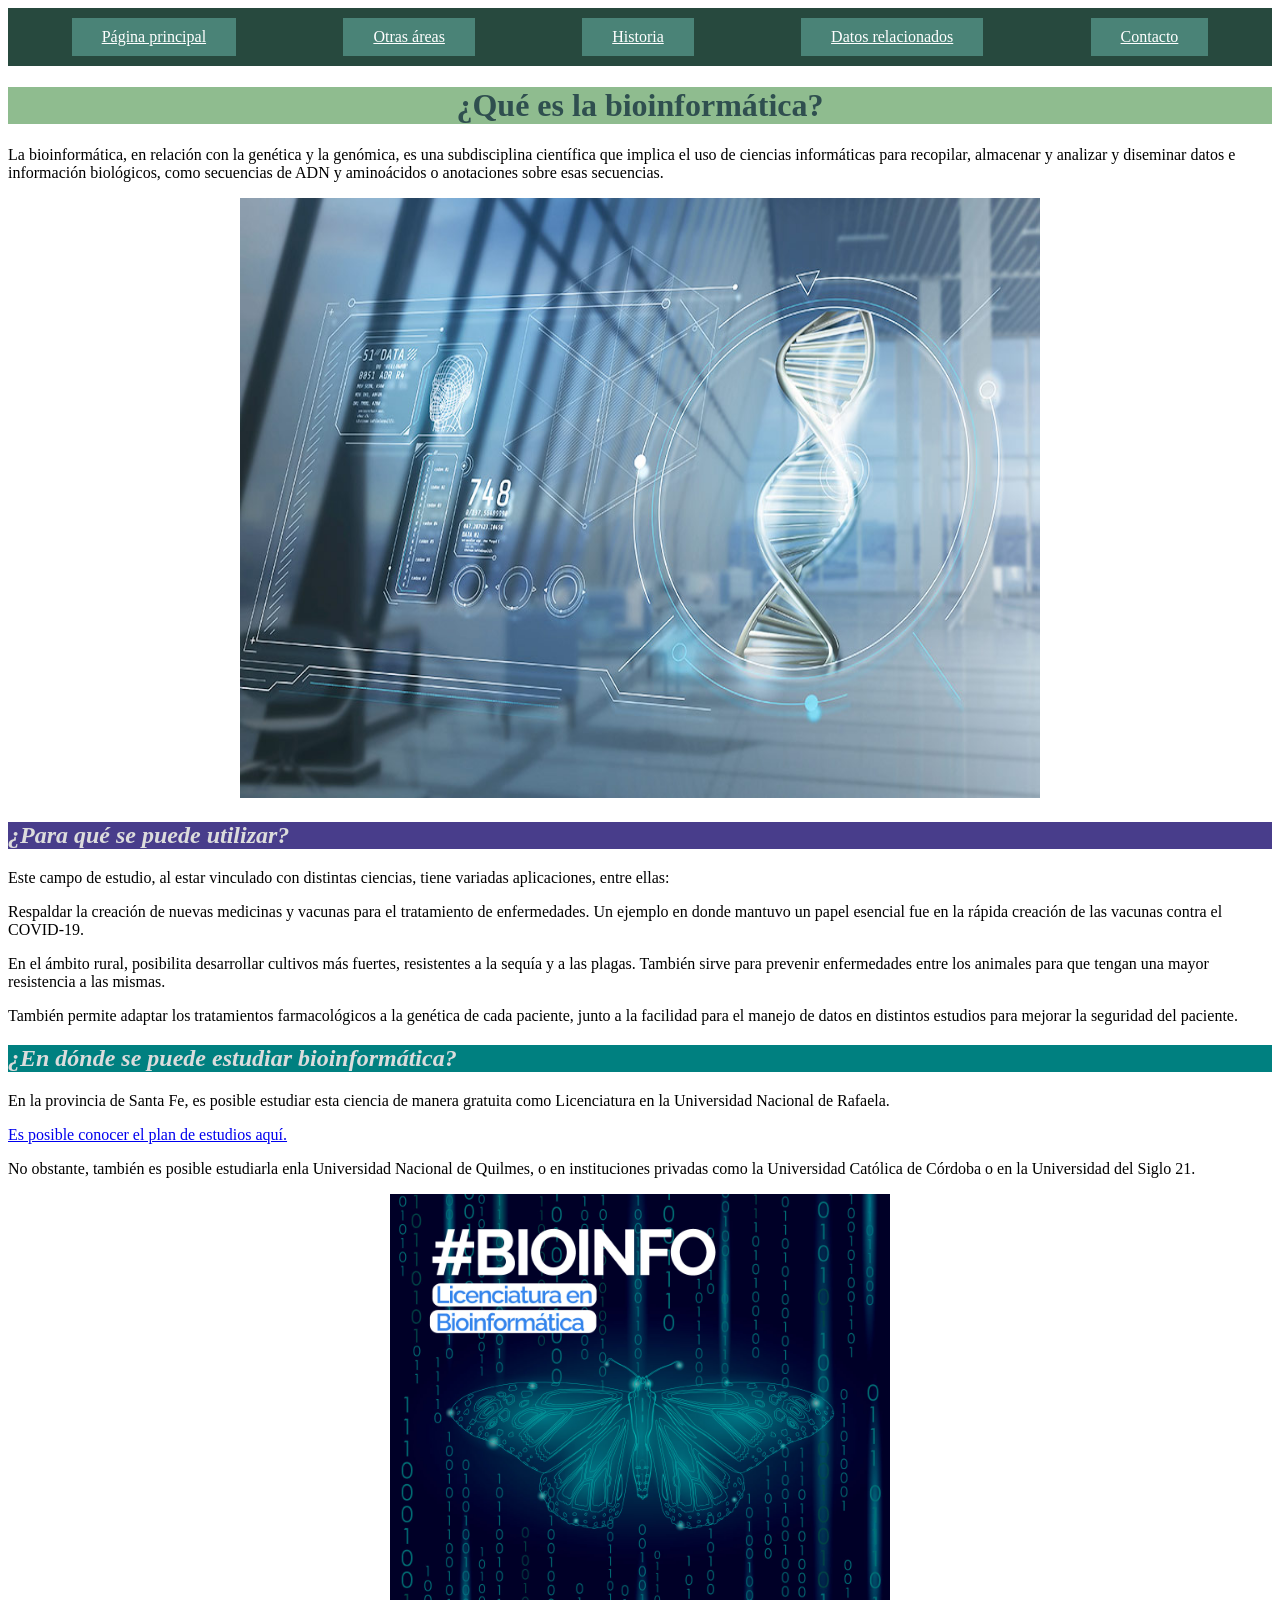
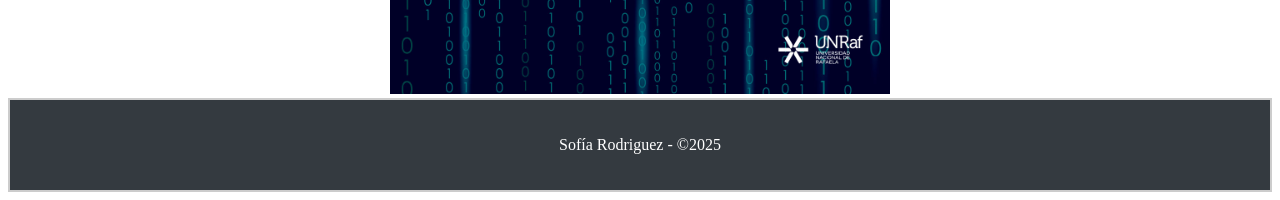
==== index.html @ a3f8b673 "Add files via upload" ====
<!DOCTYPE html>
<html lang="en">
<head>
    <meta charset="UTF-8">
    <meta http-equiv="X-UA-Compatible" content="IE=edge">
    <meta name="viewport" content="width=device-width, initial-scale=1.0">
    <title>Bioinformática e Informática en la Medicina</title>
    <link rel="stylesheet" href="estilos.css">
</head>

<nav>
    <a href="index.html" class="nav-enlace">Página principal</a>
    <a href="página2.html" class="nav-enlace">Otras áreas</a>
    <a href="página3.html" class="nav-enlace">Historia</a>
    <a href="página4.html" class="nav-enlace">Datos relacionados</a>
    <a href="página5.html" class="nav-enlace">Contacto</a>
</nav>

<body>

    <h1>¿Qué es la bioinformática?</h1>
    <p>La bioinformática, en relación con la genética y la genómica, es una subdisciplina científica que implica el uso de ciencias informáticas para recopilar, almacenar y analizar y diseminar datos e información biológicos, como secuencias de ADN y aminoácidos o anotaciones sobre esas secuencias.</p>

    <center><img src="bioinformatica.jpg" height="600" width="800"></center>

    <h2>¿Para qué se puede utilizar?</h2>

     <p>Este campo de estudio, al estar vinculado con distintas ciencias, tiene variadas aplicaciones, entre ellas:</p>

     <p>Respaldar la creación de nuevas medicinas y vacunas para el tratamiento de enfermedades. Un ejemplo en donde mantuvo un papel esencial fue en la rápida creación de las vacunas contra el COVID-19.</p>

     <p>En el ámbito rural, posibilita desarrollar cultivos más fuertes, resistentes a la sequía y a las plagas. También sirve para prevenir enfermedades entre los animales para que tengan una mayor resistencia a las mismas.</p>

     <p>También permite adaptar los tratamientos farmacológicos a la genética de cada paciente, junto a la facilidad para el manejo de datos en distintos estudios para mejorar la seguridad del paciente.</p>

    <h2 style="background-color:teal;">¿En dónde se puede estudiar bioinformática?</h2>
        <p>En la provincia de Santa Fe, es posible estudiar esta ciencia de manera gratuita como Licenciatura en la Universidad Nacional de Rafaela. </p>
        <a href="https://www.unraf.edu.ar/carreras-unraf/licenciaturas-ingenierias/155-propuesta/lic/pres/2863-licenciatura-en-bioinformatica-2">Es posible conocer el plan de estudios aquí.</a>
        <p>No obstante, también es posible estudiarla enla Universidad Nacional de Quilmes, o en instituciones privadas como la Universidad Católica de Córdoba o en la Universidad del Siglo 21.</p>
     <center><img src="bioinformatica 2.jpg" height="500" widht="300"></center>

     <footer>
        <p>Sofía Rodriguez - &copy;2025</p>
    </footer>
    
</body>
</html>
---- estilos.css ----
table {
    width: 50%;
      border-collapse: collapse;
      margin-top: 20px;
}

th, td {
    border: 1px solid #444;
    padding: 10px;
    text-align: left;
    }

 th {
    background-color: #f2f2f2;
    }

h1{
  color:darkslategrey;
  text-align: center;
  background-color:darkseagreen;
}

h2{
  color:gainsboro;
  background-color: darkslateblue;
  font-style: italic;
}

ul{
  font-family: Segoe UI, Tahoma, Geneva, 'Verdana', sans-serif;
}

li{
 font-size: large;
  color:rgb(11, 102, 102);
}

.nav-enlace {
  background-color: rgb(74, 131, 119);
  color: #fff;
  padding: 10px 30px;
}

.nav-enlace:hover {
  background-color: #98ccce;
}

nav {
  background-color: rgb(39, 73, 62);
  padding: 10px;
  display: flex;
  justify-content: space-around;
}

form{
  display: flex;
  flex-direction: column;
  text-align: center;
  width: 400px;
  background-color: #5a4f6d;
  padding: 45px 45px 30px 30px;
  margin-top: 50px;
  justify-content: center;
  box-shadow: 0 0 20px rgba(0, 0, 0, 0.2);
}
form h2{
  font-size: 35px;
  margin-bottom: 35px;
  color: #ffffff;
  background-color: #5a4f6d;
}
input{
  background-color: #f1f1f1;
  padding: 15px 20px;
  margin-bottom: 20px;
  border: 0;
  border-radius: 25px;
  color: #404040;
  outline: none;
  font-size: 16px;
}
.btn{
  background-color: #33193f;
  color: #ffffff;
  text-transform: uppercase;
  font-size: 15px;
  cursor: pointer;
}
.btn:hover{
  background-color: #b7a4c0;

}
@media(max-midth:991px){
  body{
      padding: 30px;
      
  }
  form{
      width: 340px;
  }
}

header, section, footer{
  padding: 20px;
  color: white;
  border:2px solid #ccc ;
}
header{
  border:2px solid #ccc ;
  background-color:darkseagreen;
}
section{
  border: 2px solid black; 
  background-color: darkslateblue;
  min-height: 200px;
}
footer{
  border: 2px solid #ccc;
  background-color: #343a40;
  text-align: center;
}
.grid{
  display: grid;
  grid-template-columns: 1fr 1fr;
  grid-template-rows: 1fr 1fr;
  height: 100vh;
}
section{
  border: 2px solid #ccc;
  padding: 20px;
  box-sizing: border-box;
  display: flex;
  align-items: center;
  justify-content: center;
  font-size: 1.5rem;
}
.s1{ background-color: #33997a;}
.s2{ background-color:#441f80;}
.s3{ background-color: #337e88;}
.s4{ background-color: #653f7e;}
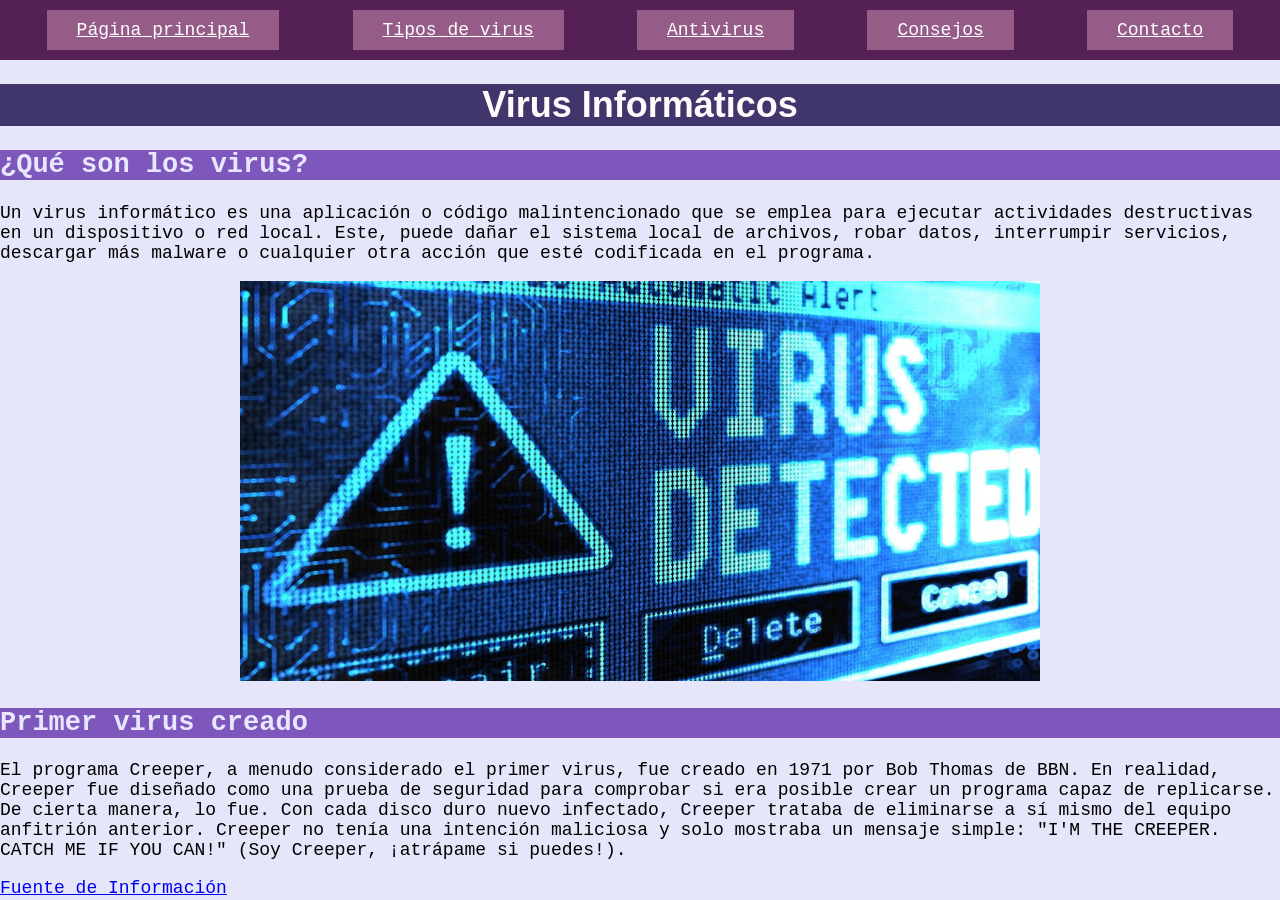
==== commit 639e247c: "Add files via upload" ====
--- a/index.html
+++ b/index.html
@@ -4,44 +4,41 @@
     <meta charset="UTF-8">
     <meta http-equiv="X-UA-Compatible" content="IE=edge">
     <meta name="viewport" content="width=device-width, initial-scale=1.0">
-    <title>Bioinformática e Informática en la Medicina</title>
+    <title>Virus Informáticos</title>
     <link rel="stylesheet" href="estilos.css">
+    <style>
+        h1{color: rgb(255, 250, 251);}
+        h2{color: rgb(233, 230, 255);}
+    </style>
+
 </head>
+<body>
+    
+    <nav>
+        <a href="index.html" class="nav-enlace">Página principal</a>
+        <a href="pagina2.html" class="nav-enlace">Tipos de virus</a>
+        <a href="página3.html" class="nav-enlace">Antivirus</a>
+        <a href="página4.html" class="nav-enlace">Consejos</a>
+        <a href="página5.html" class="nav-enlace">Contacto</a>
+    </nav>
 
-<nav>
-    <a href="index.html" class="nav-enlace">Página principal</a>
-    <a href="página2.html" class="nav-enlace">Otras áreas</a>
-    <a href="página3.html" class="nav-enlace">Historia</a>
-    <a href="página4.html" class="nav-enlace">Datos relacionados</a>
-    <a href="página5.html" class="nav-enlace">Contacto</a>
-</nav>
 
-<body>
+    <h1 style="background-color:rgb(65, 54, 107);"><center>Virus Informáticos</center></h1>
+    <p><h2 style="background-color:#7e57bd;">¿Qué son los virus?</h2></p>
+    <div>
 
-    <h1>¿Qué es la bioinformática?</h1>
-    <p>La bioinformática, en relación con la genética y la genómica, es una subdisciplina científica que implica el uso de ciencias informáticas para recopilar, almacenar y analizar y diseminar datos e información biológicos, como secuencias de ADN y aminoácidos o anotaciones sobre esas secuencias.</p>
-
-    <center><img src="bioinformatica.jpg" height="600" width="800"></center>
-
-    <h2>¿Para qué se puede utilizar?</h2>
-
-     <p>Este campo de estudio, al estar vinculado con distintas ciencias, tiene variadas aplicaciones, entre ellas:</p>
-
-     <p>Respaldar la creación de nuevas medicinas y vacunas para el tratamiento de enfermedades. Un ejemplo en donde mantuvo un papel esencial fue en la rápida creación de las vacunas contra el COVID-19.</p>
-
-     <p>En el ámbito rural, posibilita desarrollar cultivos más fuertes, resistentes a la sequía y a las plagas. También sirve para prevenir enfermedades entre los animales para que tengan una mayor resistencia a las mismas.</p>
-
-     <p>También permite adaptar los tratamientos farmacológicos a la genética de cada paciente, junto a la facilidad para el manejo de datos en distintos estudios para mejorar la seguridad del paciente.</p>
-
-    <h2 style="background-color:teal;">¿En dónde se puede estudiar bioinformática?</h2>
-        <p>En la provincia de Santa Fe, es posible estudiar esta ciencia de manera gratuita como Licenciatura en la Universidad Nacional de Rafaela. </p>
-        <a href="https://www.unraf.edu.ar/carreras-unraf/licenciaturas-ingenierias/155-propuesta/lic/pres/2863-licenciatura-en-bioinformatica-2">Es posible conocer el plan de estudios aquí.</a>
-        <p>No obstante, también es posible estudiarla enla Universidad Nacional de Quilmes, o en instituciones privadas como la Universidad Católica de Córdoba o en la Universidad del Siglo 21.</p>
-     <center><img src="bioinformatica 2.jpg" height="500" widht="300"></center>
-
-     <footer>
-        <p>Sofía Rodriguez - &copy;2025</p>
-    </footer>
+        <p>
+            Un virus informático es una aplicación o código malintencionado que se emplea para ejecutar actividades destructivas en un dispositivo o red local. Este, puede dañar el sistema local de archivos, robar datos, interrumpir servicios, descargar más malware o cualquier otra acción que esté codificada en el programa.
+        </p>
+        <p><center><img src="virus.jpg" width="800" height="400"></center></p>
+       
+        
+            <h2 style="background-color: #7e57bd;">Primer virus creado</h2>
+            <p>El programa Creeper, a menudo considerado el primer virus, fue creado en 1971 por Bob Thomas de BBN. En realidad, Creeper fue diseñado como una prueba de seguridad para comprobar si era posible crear un programa capaz de replicarse. De cierta manera, lo fue. Con cada disco duro nuevo infectado, Creeper trataba de eliminarse a sí mismo del equipo anfitrión anterior. Creeper no tenía una intención maliciosa y solo mostraba un mensaje simple: "I'M THE CREEPER. CATCH ME IF YOU CAN!" (Soy Creeper, ¡atrápame si puedes!).</p>
     
+       
+        <a href="https://latam.kaspersky.com/resource-center/threats/a-brief-history-of-computer-viruses-and-what-the-future-holds?srsltid=AfmBOopUJEHd1B06jmvAC_T3ngJtnHEy0yNGcgoKGEt2JTDi5s_iaLh1">Fuente de Información</a>
+    
+    </div>
 </body>
-</html>
+</html>
--- a/estilos.css
+++ b/estilos.css
@@ -1,123 +1,64 @@
-table {
-    width: 50%;
-      border-collapse: collapse;
-      margin-top: 20px;
+body{
+  background-color: lavender;
+  padding: 0;
+  margin: 0;
+  font-family: 'Courier New', Courier, monospace;
+  font-size: large;
 }
-
-th, td {
-    border: 1px solid #444;
-    padding: 10px;
-    text-align: left;
+    h1 
+    {
+      font-family: 'Trebuchet MS', 'Lucida Sans Unicode', 'Lucida Grande', 'Lucida Sans', Arial, sans-serif;
+      color: darkslateblue;
+      background-color: lavender;
+      text-align: center;
     }
 
- th {
-    background-color: #f2f2f2;
+    h2
+    {font-family: 'Courier New', Courier, monospace;}
+
+    ul {
+      color: midnightblue;
     }
 
-h1{
-  color:darkslategrey;
-  text-align: center;
-  background-color:darkseagreen;
+    li {
+      color: indigo;
+      font-family:'Courier New', Courier, monospace;
+      line-height: 120%;
+      font-size: large;
+    }
+  .nav-enlace {
+      background-color: #945c87;
+      color: #fff;
+      padding: 10px 30px;
+  }
+  
+  .nav-enlace:hover {
+      background-color: #d495d1;
+  }
+  
+  nav {
+      background-color: rgb(85, 32, 83);
+      padding: 10px;
+      display: flex;
+      justify-content: space-around;
+  }
+  header, section, footer {
+    padding: 20px;
+    color: white;
 }
-
-h2{
-  color:gainsboro;
-  background-color: darkslateblue;
-  font-style: italic;
+header {
+    background-color: lavender;
+    border: 2px solid #ccc;
 }
-
-ul{
-  font-family: Segoe UI, Tahoma, Geneva, 'Verdana', sans-serif;
+section {
+    border: 2px solid #ccc;
+    background-color: #7953b8;
+    min-height: 200px;
 }
-
-li{
- font-size: large;
-  color:rgb(11, 102, 102);
-}
-
-.nav-enlace {
-  background-color: rgb(74, 131, 119);
-  color: #fff;
-  padding: 10px 30px;
-}
-
-.nav-enlace:hover {
-  background-color: #98ccce;
-}
-
-nav {
-  background-color: rgb(39, 73, 62);
-  padding: 10px;
-  display: flex;
-  justify-content: space-around;
-}
-
-form{
-  display: flex;
-  flex-direction: column;
-  text-align: center;
-  width: 400px;
-  background-color: #5a4f6d;
-  padding: 45px 45px 30px 30px;
-  margin-top: 50px;
-  justify-content: center;
-  box-shadow: 0 0 20px rgba(0, 0, 0, 0.2);
-}
-form h2{
-  font-size: 35px;
-  margin-bottom: 35px;
-  color: #ffffff;
-  background-color: #5a4f6d;
-}
-input{
-  background-color: #f1f1f1;
-  padding: 15px 20px;
-  margin-bottom: 20px;
-  border: 0;
-  border-radius: 25px;
-  color: #404040;
-  outline: none;
-  font-size: 16px;
-}
-.btn{
-  background-color: #33193f;
-  color: #ffffff;
-  text-transform: uppercase;
-  font-size: 15px;
-  cursor: pointer;
-}
-.btn:hover{
-  background-color: #b7a4c0;
-
-}
-@media(max-midth:991px){
-  body{
-      padding: 30px;
-      
-  }
-  form{
-      width: 340px;
-  }
-}
-
-header, section, footer{
-  padding: 20px;
-  color: white;
-  border:2px solid #ccc ;
-}
-header{
-  border:2px solid #ccc ;
-  background-color:darkseagreen;
-}
-section{
-  border: 2px solid black; 
-  background-color: darkslateblue;
-  min-height: 200px;
-}
-footer{
-  border: 2px solid #ccc;
-  background-color: #343a40;
-  text-align: center;
+footer {
+    border: 2px solid #ccc;
+    background-color: #343a40;
+    text-align: center;
 }
 .grid{
   display: grid;
@@ -134,7 +75,7 @@
   justify-content: center;
   font-size: 1.5rem;
 }
-.s1{ background-color: #33997a;}
-.s2{ background-color:#441f80;}
-.s3{ background-color: #337e88;}
-.s4{ background-color: #653f7e;}
+.s1{  background-color: #482a52;}
+.s2{  background-color: #724796;}
+.s3{  background-color: #854a78;}
+.s4{  background-color: #9c77b4;}
